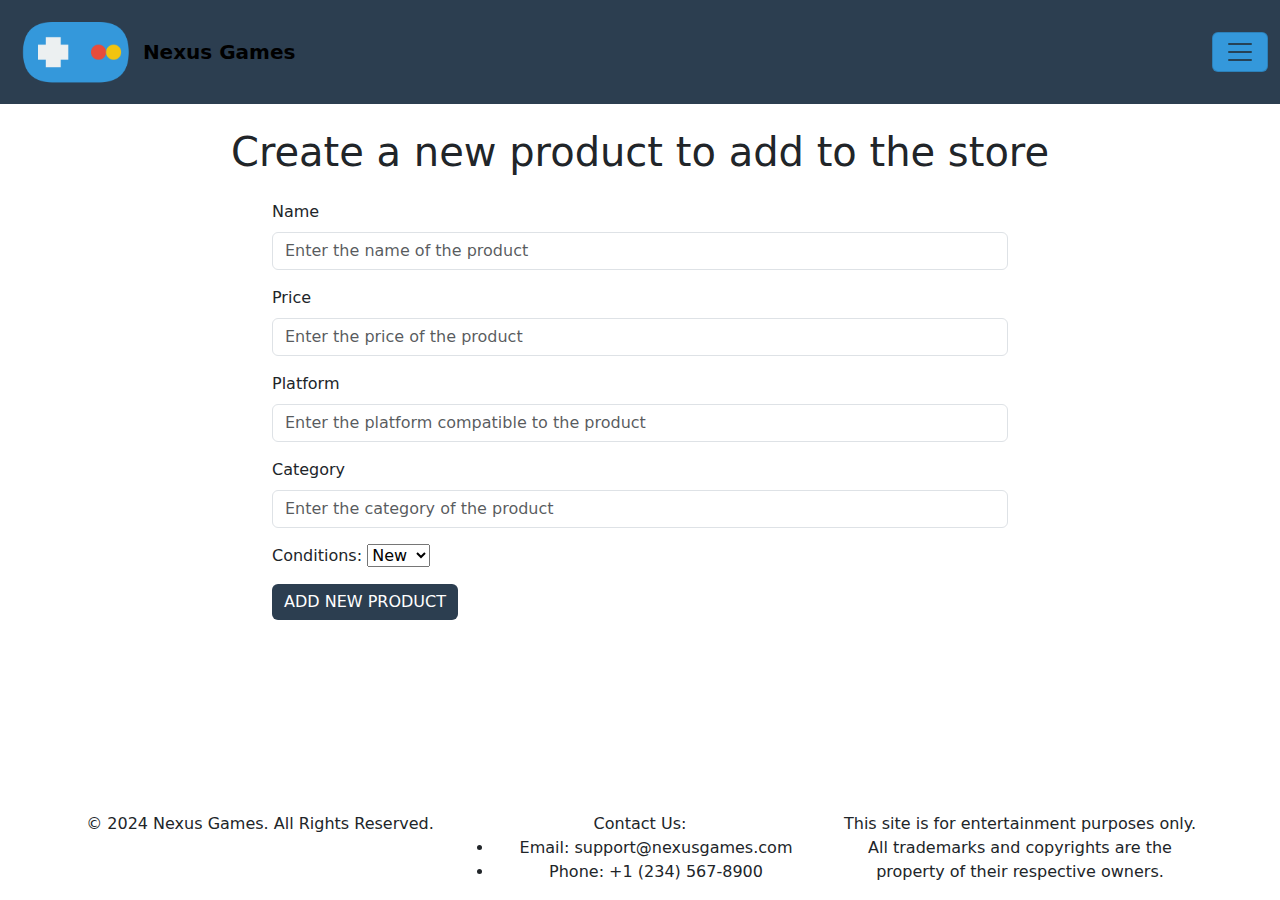
==== backoffice.html @ 9c7579d8 "base" ====
<!DOCTYPE html>
<html lang="en">
  <head>
    <meta charset="utf-8" />
    <meta name="viewport" content="width=device-width, initial-scale=1" />
    <title>Bootstrap demo</title>
    <link rel="stylesheet" href="./assets/style/style.css" />
    <link
      href="https://cdn.jsdelivr.net/npm/bootstrap@5.3.3/dist/css/bootstrap.min.css"
      rel="stylesheet"
      integrity="sha384-QWTKZyjpPEjISv5WaRU9OFeRpok6YctnYmDr5pNlyT2bRjXh0JMhjY6hW+ALEwIH"
      crossorigin="anonymous"
    />
  </head>
  <body class="vh-100 d-flex flex-column">
    <header>
      <div class="collapse" id="navbarToggleExternalContent" style="background-color: #2c3e50e3">
        <div class="container">
          <div class="row flex-column">
            <div class="col-sm-8 col-md-7 py-4 text-white">
              <h4>Welcome to Nexus Games!</h4>
              <p class="text-gray">
                Your One-Stop Shop for Gaming Adventures! Get ready to level up your gaming experience! We offer a vast selection of new and pre-owned video
                games for all platforms.<br />Start your gaming journey today! <br />
                Go back to the Home -> <a href="./index.html" class="backoffice-link">Home</a>
              </p>
            </div>
          </div>
        </div>
      </div>
      <nav class="navbar py-0">
        <div class="container-fluid justify-content-between" style="background-color: #2c3e50">
          <a href="./index.html" class="navbar-brand d-flex align-items-center">
            <img src="./assets/web-logo.PNG" class="w-25" alt="web site logo" />
            <strong>Nexus Games</strong>
          </a>
          <button
            class="navbar-toggler"
            style="background-color: #3498db"
            type="button"
            data-bs-toggle="collapse"
            data-bs-target="#navbarToggleExternalContent"
            aria-controls="navbarToggleExternalContent"
            aria-expanded="false"
            aria-label="Toggle navigation"
          >
            <span class="navbar-toggler-icon"></span>
          </button>
        </div>
      </nav>
    </header>
    <h1 class="my-4 text-center">Create a new product to add to the store</h1>
    <main class="flex-grow-1">
      <div class="container">
        <div class="row justify-content-center">
          <div class="col col-12 col-md-8">
            <form id="product-form">
              <div class="mb-3">
                <label for="name" class="form-label">Name</label>
                <input type="text" class="form-control" id="name" placeholder="Enter the name of the product" required />
              </div>
              <div class="mb-3">
                <label for="price" class="form-label">Price</label>
                <input type="number" class="form-control" id="price" placeholder="Enter the price of the product" required />
              </div>
              <div class="mb-3">
                <label for="platform" class="form-label">Platform</label>
                <input type="text" class="form-control" id="platform" placeholder="Enter the platform compatible to the product" required />
              </div>
              <div class="mb-3">
                <label for="category" class="form-label">Category</label>
                <input type="text" class="form-control" id="category" placeholder="Enter the category of the product" required />
              </div>
              <div class="mb-3">
                <label for="conditions">Conditions:</label>
                <select name="product_conditions" id="conditions">
                  <option value="New">New</option>
                  <option value="Used">Used</option>
                </select>
              </div>
              <button type="submit" id="form-button" class="btn btn-primary border-0" style="background-color: #2c3e50">ADD NEW PRODUCT</button>
            </form>
          </div>
        </div>
      </div>
    </main>
    <footer>
      <div class="container">
        <div class="row">
          <div class="col text-center">© 2024 Nexus Games. All Rights Reserved.</div>
          <div class="col text-center">
            Contact Us:
            <ul>
              <li>Email: support@nexusgames.com</li>
              <li>Phone: +1 (234) 567-8900</li>
            </ul>
          </div>
          <div class="col text-center">
            This site is for entertainment purposes only. All trademarks and copyrights are the property of their respective owners.
          </div>
        </div>
      </div>
    </footer>
    <script
      src="https://cdn.jsdelivr.net/npm/bootstrap@5.3.3/dist/js/bootstrap.bundle.min.js"
      integrity="sha384-YvpcrYf0tY3lHB60NNkmXc5s9fDVZLESaAA55NDzOxhy9GkcIdslK1eN7N6jIeHz"
      crossorigin="anonymous"
    ></script>
    <script src="./backoffice.js"></script>
  </body>
</html>
---- assets/style/style.css ----
.backoffice-link {
  text-decoration: none;
  color: #2c3e50;
  background-color: white;
  border-radius: 10px;
  padding-inline: 5px;
  padding-bottom: 2px;
  box-shadow: 3px 4px;
}/*# sourceMappingURL=style.css.map */
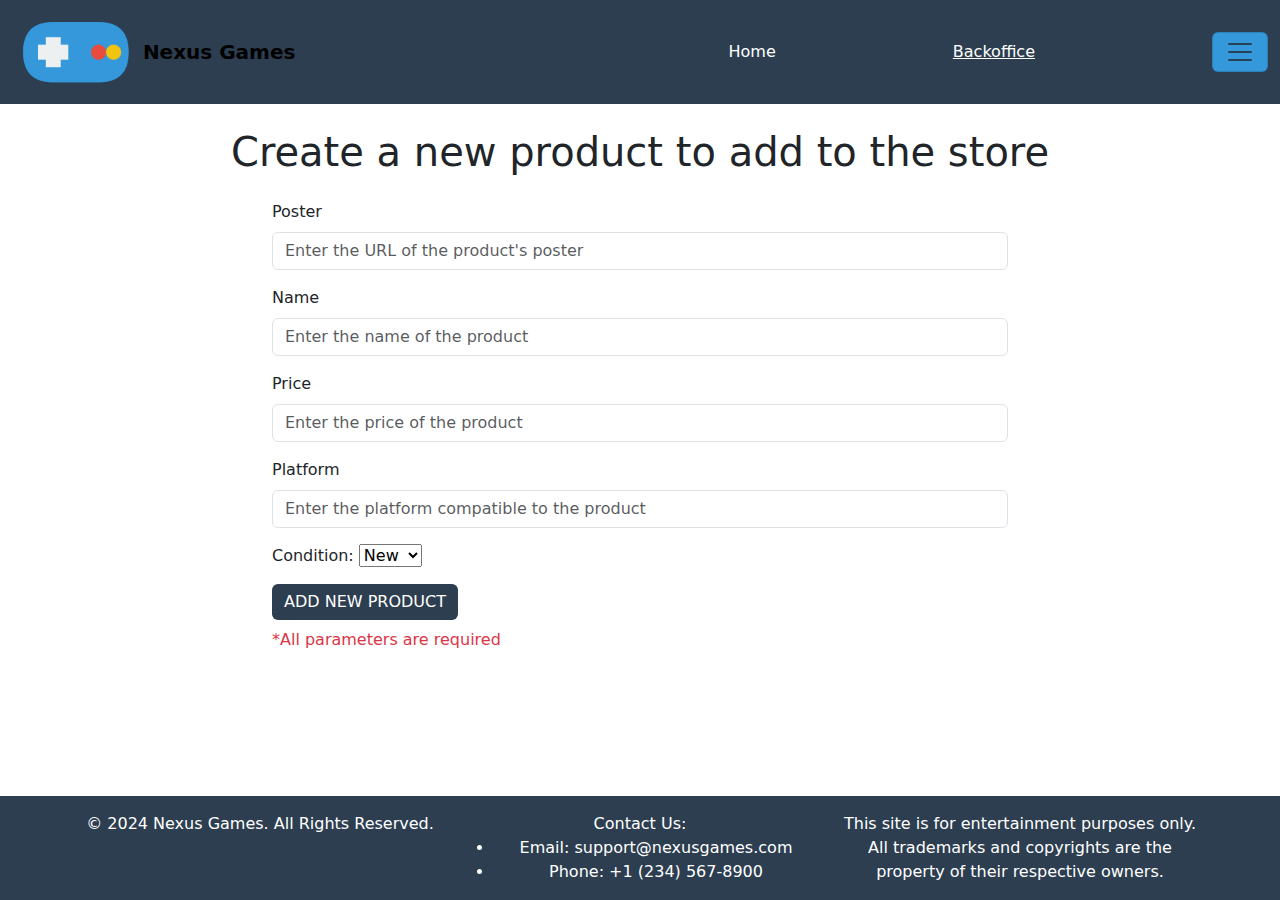
==== commit 55914674: "corrects 'condition' typo" ====
--- a/backoffice.html
+++ b/backoffice.html
@@ -3,7 +3,7 @@
   <head>
     <meta charset="utf-8" />
     <meta name="viewport" content="width=device-width, initial-scale=1" />
-    <title>Bootstrap demo</title>
+    <title>Nexus Games Back Office</title>
     <link rel="stylesheet" href="./assets/style/style.css" />
     <link
       href="https://cdn.jsdelivr.net/npm/bootstrap@5.3.3/dist/css/bootstrap.min.css"
@@ -34,6 +34,8 @@
             <img src="./assets/web-logo.PNG" class="w-25" alt="web site logo" />
             <strong>Nexus Games</strong>
           </a>
+          <a class="nav-link text-white" href="./index.html">Home</a>
+          <a class="nav-link text-white text-decoration-underline" href="./backoffice.html">Backoffice</a>
           <button
             class="navbar-toggler"
             style="background-color: #3498db"
@@ -56,6 +58,10 @@
           <div class="col col-12 col-md-8">
             <form id="product-form">
               <div class="mb-3">
+                <label for="category" class="form-label">Poster</label>
+                <input type="text" class="form-control" id="imageUrl" placeholder="Enter the URL of the product's poster" required />
+              </div>
+              <div class="mb-3">
                 <label for="name" class="form-label">Name</label>
                 <input type="text" class="form-control" id="name" placeholder="Enter the name of the product" required />
               </div>
@@ -65,26 +71,23 @@
               </div>
               <div class="mb-3">
                 <label for="platform" class="form-label">Platform</label>
-                <input type="text" class="form-control" id="platform" placeholder="Enter the platform compatible to the product" required />
+                <input type="text" class="form-control" id="brand" placeholder="Enter the platform compatible to the product" required />
               </div>
               <div class="mb-3">
-                <label for="category" class="form-label">Category</label>
-                <input type="text" class="form-control" id="category" placeholder="Enter the category of the product" required />
-              </div>
-              <div class="mb-3">
-                <label for="conditions">Conditions:</label>
-                <select name="product_conditions" id="conditions">
+                <label for="condition">Condition:</label>
+                <select name="product_condition" id="description">
                   <option value="New">New</option>
                   <option value="Used">Used</option>
                 </select>
               </div>
               <button type="submit" id="form-button" class="btn btn-primary border-0" style="background-color: #2c3e50">ADD NEW PRODUCT</button>
             </form>
+            <p class="text-danger pt-2">*All parameters are required</p>
           </div>
         </div>
       </div>
     </main>
-    <footer>
+    <footer class="pt-3 text-white" style="background-color: #2c3e50">
       <div class="container">
         <div class="row">
           <div class="col text-center">© 2024 Nexus Games. All Rights Reserved.</div>
